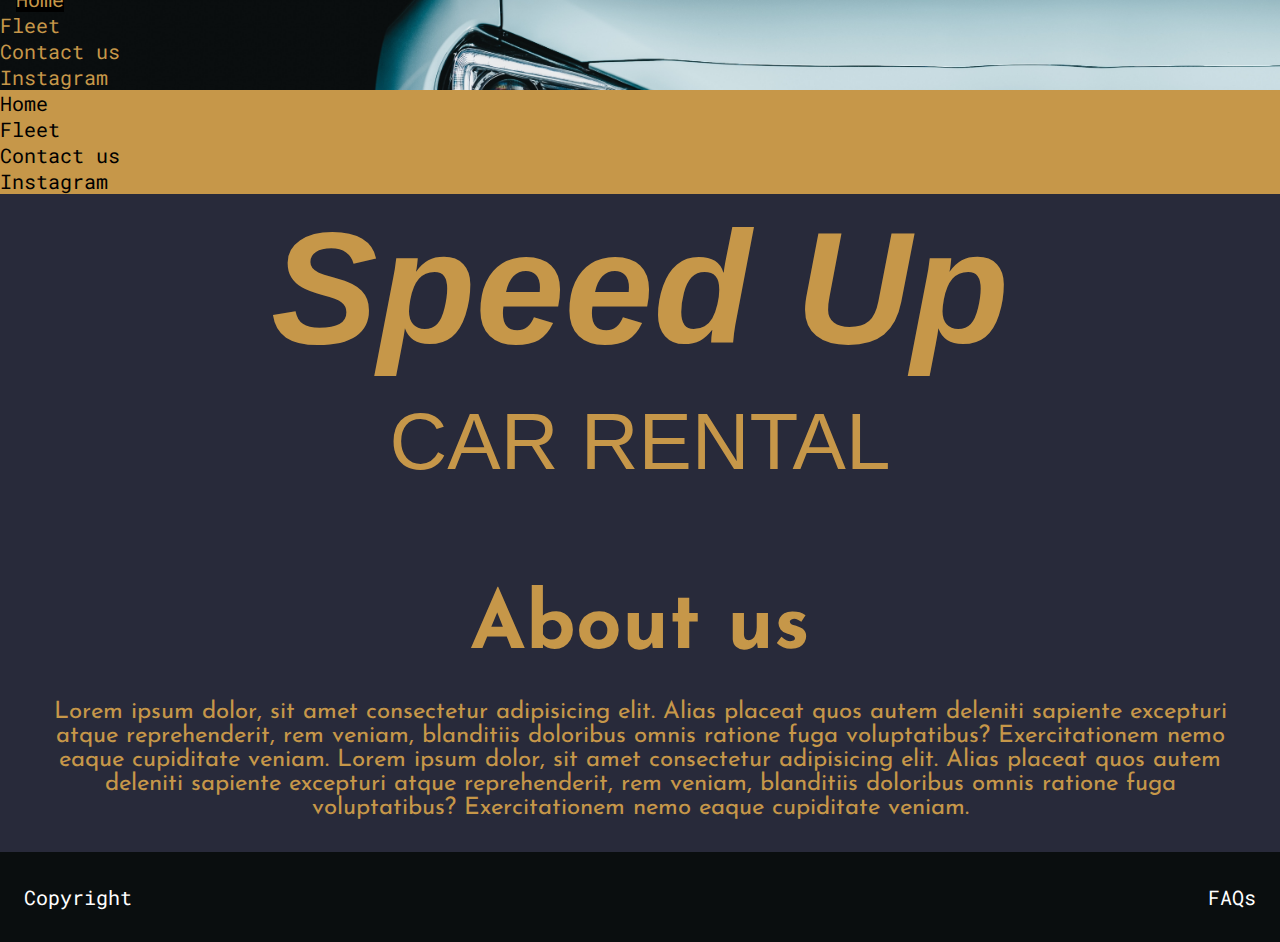
==== index.html @ 144fa7c0 "menu hamburguesa añadido" ====
<!DOCTYPE html>
<html lang="en">
  <head>
    <meta charset="UTF-8" />
    <meta http-equiv="X-UA-Compatible" content="IE=edge" />
    <meta name="viewport" content="width=device-width, initial-scale=1.0" />
    <title>SpeedUp Rental</title>

    <link rel="preconnect" href="https://fonts.googleapis.com" />
    <link rel="preconnect" href="https://fonts.gstatic.com" crossorigin />
    <link
      href="https://fonts.googleapis.com/css2?family=Josefin+Sans:ital,wght@0,600;1,300&display=swap"
      rel="stylesheet"
    />
    <link rel="preconnect" href="https://fonts.googleapis.com" />
    <link rel="preconnect" href="https://fonts.gstatic.com" crossorigin />
    <link
      href="https://fonts.googleapis.com/css2?family=Josefin+Sans:ital,wght@0,600;1,300&family=Roboto+Mono:wght@300&display=swap"
      rel="stylesheet"
    />
    <link href="https://cdn.jsdelivr.net/npm/bootstrap@5.0.2/dist/css/bootstrap.min.css" rel="stylesheet" integrity="sha384-EVSTQN3/azprG1Anm3QDgpJLIm9Nao0Yz1ztcQTwFspd3yD65VohhpuuCOmLASjC" crossorigin="anonymous">
    <link rel="stylesheet" href="./css/style.css" />
  </head>

  <body class="base">
    <div class="grid-container">
      <header class="head">
        <nav >
          <ul class="navegador-base">
            <li><a href="#">Home</a></li>
            <li><a href="./pages/fleet.html">Fleet</a></li>
            <li><a href="./pages/contact.html">Contact us</a></li>
            <li>
              <a href="https://www.instagram.com/" target="_blank">Instagram</a>
            </li>
          </ul>
          <div class="dropdown">
            <button class="btn  boots-drop" type="button" id="dropdownMenuButton1" data-bs-toggle="dropdown" aria-expanded="false"><img src="./assets/img/menu-hamburguesa-32.png" alt=""></button>
            <ul class="dropdown-menu boots-droped" aria-labelledby="dropdownMenuButton1">
              <li><a class="dropdown-item boots-droped-li" href="#"><p>Home</p></a></li>
              <li><a class="dropdown-item boots-droped-li" href="./pages/fleet.html"><p>Fleet</p></a></li>
              <li><a class="dropdown-item boots-droped-li" href="./pages/contact.html"><p>Contact us</p></a></li>
              <li>
                <a class="dropdown-item boots-droped-li" href="https://www.instagram.com/" target="_blank"><p>Instagram</p></a>
              </li>
            </ul>
          </div>
        </nav>
      </header>

      <main>
        <section class="section-principal">
          <h1>Speed Up</h1>
          <p>CAR RENTAL</p>
        </section>
        <section class="section-about">
          <h2>About us</h2>
          <p>
            Lorem ipsum dolor, sit amet consectetur adipisicing elit. Alias
            placeat quos autem deleniti sapiente excepturi atque reprehenderit,
            rem veniam, blanditiis doloribus omnis ratione fuga voluptatibus?
            Exercitationem nemo eaque cupiditate veniam. Lorem ipsum dolor, sit
            amet consectetur adipisicing elit. Alias placeat quos autem deleniti
            sapiente excepturi atque reprehenderit, rem veniam, blanditiis
            doloribus omnis ratione fuga voluptatibus? Exercitationem nemo eaque
            cupiditate veniam.
          </p>
        </section>
      </main>

      <footer class="pie">
        <p>Copyright</p>
        <a href="./pages/faqs.html">FAQs</a>
      </footer>
      <script src="https://cdn.jsdelivr.net/npm/@popperjs/core@2.9.2/dist/umd/popper.min.js" integrity="sha384-IQsoLXl5PILFhosVNubq5LC7Qb9DXgDA9i+tQ8Zj3iwWAwPtgFTxbJ8NT4GN1R8p" crossorigin="anonymous"></script>
<script src="https://cdn.jsdelivr.net/npm/bootstrap@5.0.2/dist/js/bootstrap.min.js" integrity="sha384-cVKIPhGWiC2Al4u+LWgxfKTRIcfu0JTxR+EQDz/bgldoEyl4H0zUF0QKbrJ0EcQF" crossorigin="anonymous"></script>
    </div>
  </body>
</html>
---- css/style.css ----
* {
  margin: 0;
  padding: 0;
  box-sizing: border-box;
}
.grid-container {
  display: grid;
  width: 100%;
  height: 100vh;
  grid-template-rows: 20% auto 10%;
  grid-template-areas:
    "head head head"
    "main main main"
    "foot foot foot";
}
/*header*/
.base {
  grid-area: main;
  background-color: #282a3a;
}

.head {
  background-image: url(../assets/img/head.jpg);
  background-size: cover;
  background-position: 50% 54%;
  grid-area: head;
  display: flex;
  flex-direction: column;
  align-items: left;
  justify-content: center;
  font-family: "Roboto Mono", monospace;

}
.head ul{
  padding-left: 0;
}
.head li{
  list-style-type: none;
}
.head a {
  color: #c69749;
  text-decoration: none;
  font-size: 1.25rem;
}
.boots-drop{
  display: none;
  background-color: #c69749;
}

.boots-droped{
  background-color: #c69749;
}
.boots-droped-li p{
  color: black;
  font-size: 1.25rem;
  font-family: "Roboto Mono", monospace;
  margin: 0;
  padding: 0;
}


/*footer*/
.pie {
  grid-area: foot;
  display: flex;
  background-color: #0a0e0f;
  color: white;
  text-align: center;
  justify-content: space-between;
  padding: 0 1.5rem 0 1.5rem;
  align-items: center;
  font-size: 1.25rem;
  font-family: "Roboto Mono", monospace;
}

.pie a {
  text-decoration: none;
  color: white;
}
.pie p{
  margin: 0;
}

/*index*/
.section-principal {
  text-align: center;
  color: #c69749;
  font-family: Verdana, Geneva, Tahoma, sans-serif;
}

.section-principal h1 {
  margin: 1rem;
  font-size: 10rem;
  font-style: italic;
}

.section-principal p {
  font-size: 5rem;
}

.section-about {
  margin-top: 6.25rem;
  text-align: center;
  color: #c69749;
}

.section-about h2 {
  font-size: 5rem;
  font-family: "Josefin Sans", sans-serif;
}

.section-about p {
  margin: 2rem;
  font-size: 1.5rem;
  font-family: "Josefin Sans", sans-serif;
}

.section-about a {
  color: #c69749;
  text-decoration: none;
  margin: 2rem;
  font-size: 1.5rem;
}

/*form*/
.form-box {
  display: grid;
  grid-template-columns: 1% auto 1%;
  grid-column-start: 2;
  
}
.formulario {
  grid-column-start: 2;
  background-color: black;
  margin-top: 1.25rem;
  height: 23.75rem;
  width: 100%;
  padding: 1rem;
}
.formulario input {
  margin-bottom: 1rem;
  width: 100%;
}
.formulario textarea {
  width: 100%;
}
.formulario label {
  font-size: 1.2rem;
  color: #c69749;
  font-family: "Josefin Sans", sans-serif;
}
.formulario button {
  margin-top: 1rem;
  background-color: #c69749;
  color: black;
  border-radius: 0.3125rem;
  border-color: black;
  font-family: "Josefin Sans", sans-serif;
  padding: 0.125rem 0.125rem 0.125rem 0.125rem;
}

/*fleet*/
.section-fleet {
  margin: 1rem;
  display: grid;
  grid-template-columns: repeat(3, 1fr);
  gap: 1rem;
}

.section-fleet div {
  text-align: center;
  display: flex;
  flex-direction: column;
}

.section-fleet img {
  width: 75%;
  box-shadow: 1px 1px 1.875rem rgba(0, 0, 0, 0.685);
}

.section-fleet a {
  text-decoration: none;
  color: #c69749;
  font-family: "Josefin Sans", sans-serif;
  font-size: 1.875rem;
}

/*car page*/
.main-car {
  display: flex;
  justify-content: center;
}

.section-car {
  display: flex;
  margin: 1.25rem 0 1.25rem 0;
  flex-direction: column;
  font-family: "Josefin Sans", sans-serif;
  color: #c69749;
  width: 75%;
}

.section-car h1 {
  font-size: 4.375rem;

  color: #c69749;
  text-align: center;
}

.section-car img {
  width: 100%;
  padding: 1.25rem 0 1.25rem 0;
}

.section-car h2 {
  text-align: left;
  font-size: 3.125rem;
}

.section-car p {
  font-size: 1.25rem;
}

/*faqs*/
.main-faqs {
  display: flex;
  justify-content: center;
}

.section-faqs {
  display: flex;
  flex-direction: column;
  font-family: "Josefin Sans", sans-serif;
  justify-content: center;
  width: 80%;
}

.section-faqs h1 {
  font-size: 4.375rem;
  text-align: center;
  color: #c69749;
  margin: 15px 0 0 0;
}

.question {
  background-color: #735f32;
  height: 4.6875rem;
  border: solid black;
  display: flex;
  align-items: center;
}

.question p {
  margin: 0 0 0 0.3125rem;
}

.answer {
  background-color: #c69749;
  border: solid black;
  height: 200px;
  display: flex;
}

.answer p {
  margin: 0.3125rem 0 0 0.3125rem;
}











/*pseudoclases*/

/*head*/
.head li a:hover {
  background-color: black;
  margin: 1rem;
}
.section-fleet img:hover {
  width: 75%;
  box-shadow: 0.3125rem 0.3125rem 2.5rem black;
}
/*foot*/
.pie a:last-child:hover {
  background-color: black;
}













/*queries*/

@media (max-width: 768px) {
  .grid-container {
    display: grid;
    width: 100%;
    height: 100vh;
    grid-template-rows: 10% auto 5%;
    grid-template-areas:
      "head head"
      "main main"
      "foot foot";
  }
  /*header*/
  .head a {
    color: #c69749;
    text-decoration: none;
    font-size: 1rem;
  }
  .head li{
    color: black;
  }
  .navegador-base{
    display: none;
  }
  .boots-drop{
    display: flex;
    margin-left: .625rem;
  }
  /*fleet*/
  .section-fleet {
    grid-template-columns: repeat(2, 1fr);
    grid-column-start: 1;
    grid-column-end: 2;
  }
  .section-fleet a {
    font-size: 1.5rem;
  }
  /*form*/
  .form-box {
    display: grid;
    grid-template-columns: 1fr;
    grid-column-start: 1;
    grid-column-end: 3;
    padding: 0 1.25rem 0 1.25rem;
  }
  
}

@media (max-width: 425px) {
  .grid-container {
    display: grid;
    width: 100%;
    height: 100vh;
    grid-template-rows: 10% auto 5%;
    grid-template-areas:
      "head"
      "main"
      "foot";
  }
  /*header*/
  .head {
    background-image: url(../assets/img/head.jpg);
    background-size: cover;
    background-position: 0% 54%;
    grid-area: head;
    display: flex;
    flex-direction: column;
    align-items: left;
    justify-content: center;
    font-family: "Roboto Mono", monospace;
  }
  /*fleet*/
  .section-fleet {
    grid-template-columns: 1fr;
    grid-column-start: 2;
  }
  .section-fleet a {
    font-size: 1.2rem;
  }
  /*form*/
  .form-box {
    grid-template-columns: 1fr;
    grid-column-end: 1;
  }
}
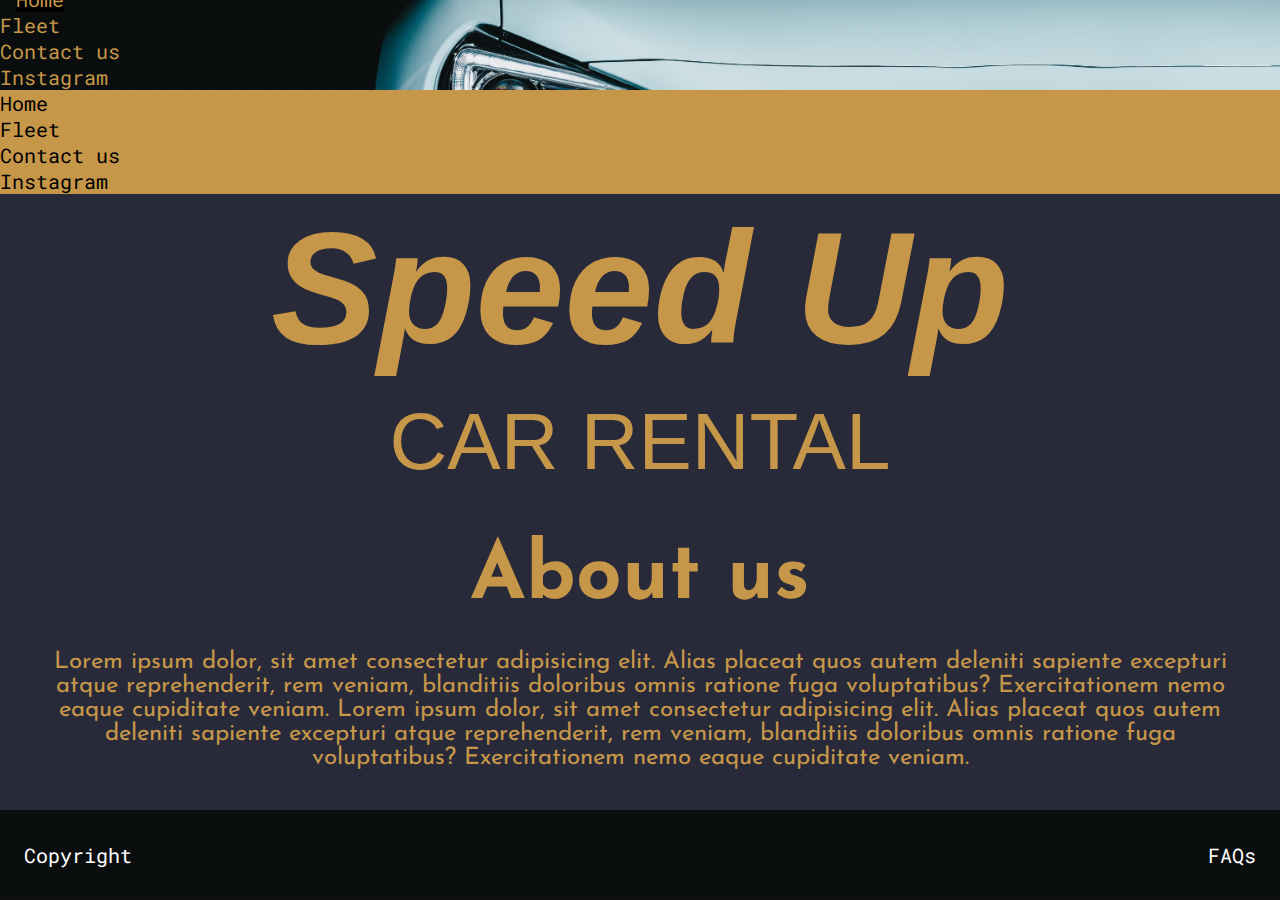
==== commit 5a90d94f: "2 mix, 1 ext, arreglos varios" ====
--- a/index.html
+++ b/index.html
@@ -4,6 +4,7 @@
     <meta charset="UTF-8" />
     <meta http-equiv="X-UA-Compatible" content="IE=edge" />
     <meta name="viewport" content="width=device-width, initial-scale=1.0" />
+    <meta name="keywords" content="">
     <title>SpeedUp Rental</title>
 
     <link rel="preconnect" href="https://fonts.googleapis.com" />
@@ -24,7 +25,7 @@
 
   <body class="base">
     <div class="grid-container">
-      <header class="head">
+      <header class="head animacionHeader">
         <nav >
           <ul class="navegador-base">
             <li><a href="#">Home</a></li>
@@ -72,8 +73,9 @@
         <p>Copyright</p>
         <a href="./pages/faqs.html">FAQs</a>
       </footer>
-      <script src="https://cdn.jsdelivr.net/npm/@popperjs/core@2.9.2/dist/umd/popper.min.js" integrity="sha384-IQsoLXl5PILFhosVNubq5LC7Qb9DXgDA9i+tQ8Zj3iwWAwPtgFTxbJ8NT4GN1R8p" crossorigin="anonymous"></script>
-<script src="https://cdn.jsdelivr.net/npm/bootstrap@5.0.2/dist/js/bootstrap.min.js" integrity="sha384-cVKIPhGWiC2Al4u+LWgxfKTRIcfu0JTxR+EQDz/bgldoEyl4H0zUF0QKbrJ0EcQF" crossorigin="anonymous"></script>
+      
     </div>
+    <script src="https://cdn.jsdelivr.net/npm/@popperjs/core@2.9.2/dist/umd/popper.min.js" integrity="sha384-IQsoLXl5PILFhosVNubq5LC7Qb9DXgDA9i+tQ8Zj3iwWAwPtgFTxbJ8NT4GN1R8p" crossorigin="anonymous"></script>
+    <script src="https://cdn.jsdelivr.net/npm/bootstrap@5.0.2/dist/js/bootstrap.min.js" integrity="sha384-cVKIPhGWiC2Al4u+LWgxfKTRIcfu0JTxR+EQDz/bgldoEyl4H0zUF0QKbrJ0EcQF" crossorigin="anonymous"></script>
   </body>
 </html>
--- a/css/style.css
+++ b/css/style.css
@@ -1,19 +1,18 @@
+/*@import "";*/
 * {
   margin: 0;
   padding: 0;
   box-sizing: border-box;
 }
+
 .grid-container {
   display: grid;
   width: 100%;
   height: 100vh;
   grid-template-rows: 20% auto 10%;
-  grid-template-areas:
-    "head head head"
-    "main main main"
-    "foot foot foot";
-}
-/*header*/
+  grid-template-areas: "head head head" "main main main" "foot foot foot";
+}
+
 .base {
   grid-area: main;
   background-color: #282a3a;
@@ -22,35 +21,41 @@
 .head {
   background-image: url(../assets/img/head.jpg);
   background-size: cover;
-  background-position: 50% 54%;
+  background-position: 0% 54%;
   grid-area: head;
   display: flex;
   flex-direction: column;
   align-items: left;
   justify-content: center;
   font-family: "Roboto Mono", monospace;
-
-}
-.head ul{
+}
+.head ul {
   padding-left: 0;
 }
-.head li{
+.head ul li {
   list-style-type: none;
 }
-.head a {
+.head ul li a {
   color: #c69749;
   text-decoration: none;
   font-size: 1.25rem;
-}
-.boots-drop{
+  transition: 100ms;
+}
+.head ul li a:hover {
+  background-color: black;
+  margin: 1rem;
+}
+
+/*hamburguesa*/
+.boots-drop {
   display: none;
   background-color: #c69749;
 }
 
-.boots-droped{
+.boots-droped {
   background-color: #c69749;
 }
-.boots-droped-li p{
+.boots-droped .boots-droped-li p {
   color: black;
   font-size: 1.25rem;
   font-family: "Roboto Mono", monospace;
@@ -58,98 +63,127 @@
   padding: 0;
 }
 
-
-/*footer*/
+.animacionHeader {
+  background-position: 0% 54%;
+  animation-name: aparicion_header;
+  animation-iteration-count: 1;
+  animation-timing-function: linear;
+  animation-duration: 2s;
+  animation-delay: 0s;
+}
+
+@keyframes aparicion_header {
+  0% {
+    background-position: 0% 0%;
+  }
+  10% {
+    background-position: 0% 10%;
+  }
+  25% {
+    background-position: 0% 20%;
+  }
+  50% {
+    background-position: 0% 30%;
+  }
+  75% {
+    background-position: 0% 40%;
+  }
+  100% {
+    background-position: 0% 54%;
+  }
+}
 .pie {
   grid-area: foot;
   display: flex;
   background-color: #0a0e0f;
-  color: white;
-  text-align: center;
   justify-content: space-between;
   padding: 0 1.5rem 0 1.5rem;
   align-items: center;
   font-size: 1.25rem;
   font-family: "Roboto Mono", monospace;
-}
-
+  text-align: center;
+  color: white;
+  font-style: none;
+}
 .pie a {
   text-decoration: none;
   color: white;
 }
-.pie p{
+.pie a:last-child:hover {
+  background-color: black;
+}
+.pie a p {
   margin: 0;
 }
 
-/*index*/
-.section-principal {
-  text-align: center;
-  color: #c69749;
-  font-family: Verdana, Geneva, Tahoma, sans-serif;
-}
-
-.section-principal h1 {
-  margin: 1rem;
-  font-size: 10rem;
-  font-style: italic;
-}
-
-.section-principal p {
-  font-size: 5rem;
-}
-
-.section-about {
-  margin-top: 6.25rem;
-  text-align: center;
-  color: #c69749;
-}
-
-.section-about h2 {
-  font-size: 5rem;
-  font-family: "Josefin Sans", sans-serif;
-}
-
-.section-about p {
-  margin: 2rem;
-  font-size: 1.5rem;
-  font-family: "Josefin Sans", sans-serif;
-}
-
-.section-about a {
-  color: #c69749;
-  text-decoration: none;
-  margin: 2rem;
-  font-size: 1.5rem;
-}
-
-/*form*/
+.main-car {
+  display: flex;
+  justify-content: center;
+}
+.main-car .section-car {
+  display: flex;
+  margin: 1.25rem 0 1.25rem 0;
+  flex-direction: column;
+  font-family: "Josefin Sans", sans-serif;
+  color: #c69749;
+  width: 75%;
+}
+.main-car .section-car h1 {
+  font-size: 4.375rem;
+  font-family: Verdana, Geneva, Tahoma, sans-serif;
+  text-align: center;
+  color: #c69749;
+  font-style: none;
+}
+.main-car .section-car img {
+  width: 100%;
+  padding: 1.25rem 0 1.25rem 0;
+}
+.main-car .section-car h2 {
+  text-align: left;
+  font-size: 3.125rem;
+}
+.main-car .section-car p {
+  font-size: 1.25rem;
+}
+.main-car .section-car h3 {
+  text-align: right;
+}
+
 .form-box {
   display: grid;
   grid-template-columns: 1% auto 1%;
   grid-column-start: 2;
-  
-}
-.formulario {
+}
+.form-box h1 {
+  font-size: 4.375rem;
+  font-family: Verdana, Geneva, Tahoma, sans-serif;
+  text-align: center;
+  color: #c69749;
+  font-style: none;
   grid-column-start: 2;
+}
+.form-box .formulario {
+  grid-column-start: 1;
+  grid-column-end: 4;
   background-color: black;
-  margin-top: 1.25rem;
   height: 23.75rem;
   width: 100%;
   padding: 1rem;
 }
-.formulario input {
+.form-box .formulario label {
+  font-size: 1.2rem;
+  color: #c69749;
+  font-family: "Josefin Sans", sans-serif;
+}
+.form-box .formulario input {
   margin-bottom: 1rem;
   width: 100%;
 }
-.formulario textarea {
-  width: 100%;
-}
-.formulario label {
-  font-size: 1.2rem;
-  color: #c69749;
-  font-family: "Josefin Sans", sans-serif;
-}
-.formulario button {
+.form-box .formulario textarea {
+  width: 100%;
+}
+.form-box .formulario button {
   margin-top: 1rem;
   background-color: #c69749;
   color: black;
@@ -159,184 +193,156 @@
   padding: 0.125rem 0.125rem 0.125rem 0.125rem;
 }
 
-/*fleet*/
+.main-faqs {
+  display: grid;
+  grid-template-columns: none;
+  grid-column-start: 1;
+  grid-column-end: 4;
+  margin: 1.25rem;
+  gap: none;
+}
+.main-faqs .section-faqs {
+  display: flex;
+  flex-direction: column;
+  font-family: "Josefin Sans", sans-serif;
+}
+.main-faqs .section-faqs h1 {
+  font-size: 4.375rem;
+  font-family: Verdana, Geneva, Tahoma, sans-serif;
+  text-align: center;
+  color: #c69749;
+  font-style: none;
+  margin: 15px 0 0 0;
+  grid-column-start: 2;
+}
+.main-faqs .section-faqs .accordion-item {
+  background-color: #282a3a;
+}
+.main-faqs .section-faqs .accordion-item .accordion-body {
+  background-color: #c69749;
+  max-width: 100%;
+  font-family: "Josefin Sans", sans-serif;
+  border: solid black;
+  color: black;
+}
+.main-faqs .section-faqs .accordion-item .accordion-button, .main-faqs .section-faqs .accordion-item .accordion-button:not(.collapsed) {
+  background-color: #735f32;
+  border: solid black;
+  font-family: "Josefin Sans", sans-serif;
+  color: black;
+}
+.main-faqs .section-faqs .accordion-item .accordion-button::after, .main-faqs .section-faqs .accordion-item .accordion-button:not(.collapsed)::after {
+  background-image: url(../assets/img/mas.png);
+}
+.main-faqs .section-faqs .accordion-item .accordion-button:not(.collapsed):after {
+  background-image: url(../assets/img/menos.png);
+}
+
+h1 {
+  font-size: 4.375rem;
+  font-family: Verdana, Geneva, Tahoma, sans-serif;
+  text-align: center;
+  color: #c69749;
+  font-style: none;
+}
+
 .section-fleet {
-  margin: 1rem;
   display: grid;
   grid-template-columns: repeat(3, 1fr);
-  gap: 1rem;
-}
-
+  grid-column-start: 1;
+  grid-column-end: 4;
+  margin: 4.375rem;
+  gap: 4.375rem;
+}
 .section-fleet div {
   text-align: center;
   display: flex;
   flex-direction: column;
-}
-
-.section-fleet img {
-  width: 75%;
-  box-shadow: 1px 1px 1.875rem rgba(0, 0, 0, 0.685);
-}
-
-.section-fleet a {
+  transition: all 150ms;
+}
+.section-fleet div:hover {
+  transform: scale(1.05);
+}
+.section-fleet div img {
+  width: 100%;
+  box-shadow: 0.0625rem 0.0625rem 1.875rem rgba(0, 0, 0, 0.685);
+  transition: all 70ms;
+}
+.section-fleet div img:hover {
+  box-shadow: 0.3125rem 0.3125rem 2.5rem black;
+}
+.section-fleet div a {
   text-decoration: none;
   color: #c69749;
   font-family: "Josefin Sans", sans-serif;
-  font-size: 1.875rem;
-}
-
-/*car page*/
-.main-car {
-  display: flex;
-  justify-content: center;
-}
-
-.section-car {
-  display: flex;
-  margin: 1.25rem 0 1.25rem 0;
-  flex-direction: column;
-  font-family: "Josefin Sans", sans-serif;
-  color: #c69749;
-  width: 75%;
-}
-
-.section-car h1 {
-  font-size: 4.375rem;
-
-  color: #c69749;
-  text-align: center;
-}
-
-.section-car img {
-  width: 100%;
-  padding: 1.25rem 0 1.25rem 0;
-}
-
-.section-car h2 {
-  text-align: left;
-  font-size: 3.125rem;
-}
-
-.section-car p {
-  font-size: 1.25rem;
-}
-
-/*faqs*/
-.main-faqs {
-  display: flex;
-  justify-content: center;
-}
-
-.section-faqs {
-  display: flex;
-  flex-direction: column;
-  font-family: "Josefin Sans", sans-serif;
-  justify-content: center;
-  width: 80%;
-}
-
-.section-faqs h1 {
-  font-size: 4.375rem;
-  text-align: center;
-  color: #c69749;
-  margin: 15px 0 0 0;
-}
-
-.question {
-  background-color: #735f32;
-  height: 4.6875rem;
-  border: solid black;
-  display: flex;
-  align-items: center;
-}
-
-.question p {
-  margin: 0 0 0 0.3125rem;
-}
-
-.answer {
-  background-color: #c69749;
-  border: solid black;
-  height: 200px;
-  display: flex;
-}
-
-.answer p {
-  margin: 0.3125rem 0 0 0.3125rem;
-}
-
-
-
-
-
-
-
-
-
-
-
-/*pseudoclases*/
-
-/*head*/
-.head li a:hover {
-  background-color: black;
+  font-size: 1.857rem;
+}
+
+.section-principal {
+  width: 100%;
+}
+.section-principal h1 {
+  font-size: 10rem;
+  font-family: Verdana, Geneva, Tahoma, sans-serif;
+  text-align: center;
+  color: #c69749;
+  font-style: italic;
   margin: 1rem;
 }
-.section-fleet img:hover {
-  width: 75%;
-  box-shadow: 0.3125rem 0.3125rem 2.5rem black;
-}
-/*foot*/
-.pie a:last-child:hover {
-  background-color: black;
-}
-
-
-
-
-
-
-
-
-
-
-
-
-
-/*queries*/
+.section-principal p {
+  font-size: 5rem;
+  font-family: Verdana, Geneva, Tahoma, sans-serif;
+  text-align: center;
+  color: #c69749;
+  font-style: none;
+}
+
+.section-about {
+  margin-top: 3.125rem;
+  text-align: center;
+  color: #c69749;
+  width: 100%;
+}
+.section-about h2 {
+  font-size: 5rem;
+  font-family: "Josefin Sans", sans-serif;
+}
+.section-about p {
+  margin: 2rem;
+  font-size: 1.5rem;
+  font-family: "Josefin Sans", sans-serif;
+}
 
 @media (max-width: 768px) {
   .grid-container {
-    display: grid;
-    width: 100%;
-    height: 100vh;
     grid-template-rows: 10% auto 5%;
-    grid-template-areas:
-      "head head"
-      "main main"
-      "foot foot";
+    grid-template-areas: "head head" "main main" "foot foot";
   }
   /*header*/
-  .head a {
+  .head li {
+    color: black;
+  }
+  .head li a {
     color: #c69749;
     text-decoration: none;
     font-size: 1rem;
   }
-  .head li{
-    color: black;
-  }
-  .navegador-base{
+  .navegador-base {
     display: none;
   }
-  .boots-drop{
+  /*hamburguesa*/
+  .boots-drop {
     display: flex;
-    margin-left: .625rem;
+    margin-left: 0.625rem;
   }
   /*fleet*/
   .section-fleet {
-    grid-template-columns: repeat(2, 1fr);
-    grid-column-start: 1;
-    grid-column-end: 2;
+    display: grid;
+    grid-template-columns: 1fr 1fr;
+    grid-column-start: 1;
+    grid-column-end: 3;
+    margin: 3.125rem;
+    gap: 3.125rem;
   }
   .section-fleet a {
     font-size: 1.5rem;
@@ -344,24 +350,37 @@
   /*form*/
   .form-box {
     display: grid;
-    grid-template-columns: 1fr;
+    grid-template-columns: 1fr 1fr;
     grid-column-start: 1;
     grid-column-end: 3;
+    margin: none;
+    gap: none;
     padding: 0 1.25rem 0 1.25rem;
   }
-  
-}
-
+  .form-box h1 {
+    grid-column-start: 1;
+    grid-column-end: 3;
+  }
+  /*faqs*/
+  .main-faqs {
+    display: grid;
+    grid-template-columns: none;
+    grid-column-start: 1;
+    grid-column-end: 3;
+    margin: none;
+    gap: none;
+  }
+  /*car*/
+  .section-car h1 {
+    font-size: 3.5rem;
+  }
+  .section-car h2 {
+    font-size: 3rem;
+  }
+}
 @media (max-width: 425px) {
   .grid-container {
-    display: grid;
-    width: 100%;
-    height: 100vh;
-    grid-template-rows: 10% auto 5%;
-    grid-template-areas:
-      "head"
-      "main"
-      "foot";
+    grid-template-areas: "head" "main" "foot";
   }
   /*header*/
   .head {
@@ -377,15 +396,44 @@
   }
   /*fleet*/
   .section-fleet {
+    display: grid;
     grid-template-columns: 1fr;
-    grid-column-start: 2;
+    grid-column-start: 1;
+    grid-column-end: 1;
+    margin: 1.875rem;
+    gap: 1.875rem;
   }
   .section-fleet a {
     font-size: 1.2rem;
   }
   /*form*/
   .form-box {
+    display: grid;
     grid-template-columns: 1fr;
+    grid-column-start: 1;
     grid-column-end: 1;
-  }
-}+    margin: none;
+    gap: none;
+  }
+  .form-box h1 {
+    grid-column-end: 1;
+  }
+  /*car*/
+  .section-car h1 {
+    font-size: 2.5rem;
+  }
+  .section-car h2 {
+    font-size: 2rem;
+  }
+  /*faqs*/
+  .main-faqs {
+    display: grid;
+    grid-template-columns: none;
+    grid-column-start: 1;
+    grid-column-end: 1;
+    margin: none;
+    gap: none;
+  }
+}
+
+/*# sourceMappingURL=style.css.map */
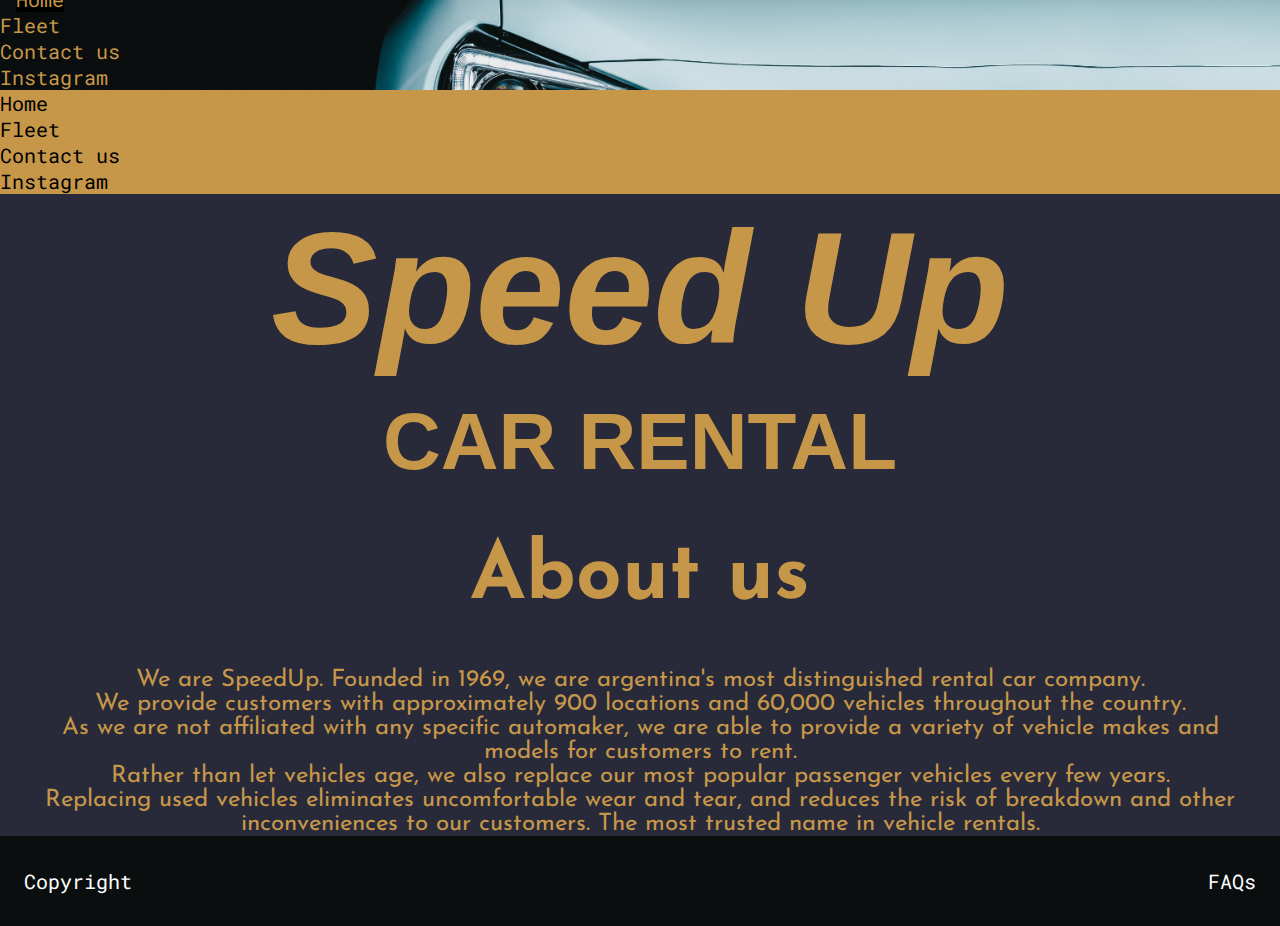
==== commit 35565e6e: "arreglos varios" ====
--- a/index.html
+++ b/index.html
@@ -4,7 +4,7 @@
     <meta charset="UTF-8" />
     <meta http-equiv="X-UA-Compatible" content="IE=edge" />
     <meta name="viewport" content="width=device-width, initial-scale=1.0" />
-    <meta name="keywords" content="">
+    <meta name="keywords" content="" />
     <title>SpeedUp Rental</title>
 
     <link rel="preconnect" href="https://fonts.googleapis.com" />
@@ -19,14 +19,19 @@
       href="https://fonts.googleapis.com/css2?family=Josefin+Sans:ital,wght@0,600;1,300&family=Roboto+Mono:wght@300&display=swap"
       rel="stylesheet"
     />
-    <link href="https://cdn.jsdelivr.net/npm/bootstrap@5.0.2/dist/css/bootstrap.min.css" rel="stylesheet" integrity="sha384-EVSTQN3/azprG1Anm3QDgpJLIm9Nao0Yz1ztcQTwFspd3yD65VohhpuuCOmLASjC" crossorigin="anonymous">
+    <link
+      href="https://cdn.jsdelivr.net/npm/bootstrap@5.0.2/dist/css/bootstrap.min.css"
+      rel="stylesheet"
+      integrity="sha384-EVSTQN3/azprG1Anm3QDgpJLIm9Nao0Yz1ztcQTwFspd3yD65VohhpuuCOmLASjC"
+      crossorigin="anonymous"
+    />
     <link rel="stylesheet" href="./css/style.css" />
   </head>
 
   <body class="base">
     <div class="grid-container">
       <header class="head animacionHeader">
-        <nav >
+        <nav>
           <ul class="navegador-base">
             <li><a href="#">Home</a></li>
             <li><a href="./pages/fleet.html">Fleet</a></li>
@@ -36,35 +41,76 @@
             </li>
           </ul>
           <div class="dropdown">
-            <button class="btn  boots-drop" type="button" id="dropdownMenuButton1" data-bs-toggle="dropdown" aria-expanded="false"><img src="./assets/img/menu-hamburguesa-32.png" alt=""></button>
-            <ul class="dropdown-menu boots-droped" aria-labelledby="dropdownMenuButton1">
-              <li><a class="dropdown-item boots-droped-li" href="#"><p>Home</p></a></li>
-              <li><a class="dropdown-item boots-droped-li" href="./pages/fleet.html"><p>Fleet</p></a></li>
-              <li><a class="dropdown-item boots-droped-li" href="./pages/contact.html"><p>Contact us</p></a></li>
+            <button
+              class="btn boots-drop"
+              type="button"
+              id="dropdownMenuButton1"
+              data-bs-toggle="dropdown"
+              aria-expanded="false"
+            >
+              <img src="./assets/img/menu-hamburguesa-32.png" alt="" />
+            </button>
+            <ul
+              class="dropdown-menu boots-droped"
+              aria-labelledby="dropdownMenuButton1"
+            >
               <li>
-                <a class="dropdown-item boots-droped-li" href="https://www.instagram.com/" target="_blank"><p>Instagram</p></a>
+                <a class="dropdown-item boots-droped-li" href="#"
+                  ><p>Home</p></a
+                >
+              </li>
+              <li>
+                <a
+                  class="dropdown-item boots-droped-li"
+                  href="./pages/fleet.html"
+                  ><p>Fleet</p></a
+                >
+              </li>
+              <li>
+                <a
+                  class="dropdown-item boots-droped-li"
+                  href="./pages/contact.html"
+                  ><p>Contact us</p></a
+                >
+              </li>
+              <li>
+                <a
+                  class="dropdown-item boots-droped-li"
+                  href="https://www.instagram.com/"
+                  target="_blank"
+                  ><p>Instagram</p></a
+                >
               </li>
             </ul>
           </div>
         </nav>
       </header>
 
-      <main>
-        <section class="section-principal">
+      <main class="main-index">
+        <section>
           <h1>Speed Up</h1>
-          <p>CAR RENTAL</p>
-        </section>
-        <section class="section-about">
-          <h2>About us</h2>
+          <h2>CAR RENTAL</h2>
+          <h3>About us</h3>
           <p>
-            Lorem ipsum dolor, sit amet consectetur adipisicing elit. Alias
-            placeat quos autem deleniti sapiente excepturi atque reprehenderit,
-            rem veniam, blanditiis doloribus omnis ratione fuga voluptatibus?
-            Exercitationem nemo eaque cupiditate veniam. Lorem ipsum dolor, sit
-            amet consectetur adipisicing elit. Alias placeat quos autem deleniti
-            sapiente excepturi atque reprehenderit, rem veniam, blanditiis
-            doloribus omnis ratione fuga voluptatibus? Exercitationem nemo eaque
-            cupiditate veniam.
+            We are SpeedUp. Founded in 1969, we are argentina's most
+            distinguished rental car company.
+          </p>
+          <p>
+            We provide customers with approximately 900 locations and 60,000
+            vehicles throughout the country.
+          </p>
+          <p>
+            As we are not affiliated with any specific automaker, we are able to
+            provide a variety of vehicle makes and models for customers to rent.
+          </p>
+          <p>
+            Rather than let vehicles age, we also replace our most popular
+            passenger vehicles every few years.
+          </p>
+          <p>
+            Replacing used vehicles eliminates uncomfortable wear and tear, and
+            reduces the risk of breakdown and other inconveniences to our
+            customers. The most trusted name in vehicle rentals.
           </p>
         </section>
       </main>
@@ -73,9 +119,16 @@
         <p>Copyright</p>
         <a href="./pages/faqs.html">FAQs</a>
       </footer>
-      
     </div>
-    <script src="https://cdn.jsdelivr.net/npm/@popperjs/core@2.9.2/dist/umd/popper.min.js" integrity="sha384-IQsoLXl5PILFhosVNubq5LC7Qb9DXgDA9i+tQ8Zj3iwWAwPtgFTxbJ8NT4GN1R8p" crossorigin="anonymous"></script>
-    <script src="https://cdn.jsdelivr.net/npm/bootstrap@5.0.2/dist/js/bootstrap.min.js" integrity="sha384-cVKIPhGWiC2Al4u+LWgxfKTRIcfu0JTxR+EQDz/bgldoEyl4H0zUF0QKbrJ0EcQF" crossorigin="anonymous"></script>
+    <script
+      src="https://cdn.jsdelivr.net/npm/@popperjs/core@2.9.2/dist/umd/popper.min.js"
+      integrity="sha384-IQsoLXl5PILFhosVNubq5LC7Qb9DXgDA9i+tQ8Zj3iwWAwPtgFTxbJ8NT4GN1R8p"
+      crossorigin="anonymous"
+    ></script>
+    <script
+      src="https://cdn.jsdelivr.net/npm/bootstrap@5.0.2/dist/js/bootstrap.min.js"
+      integrity="sha384-cVKIPhGWiC2Al4u+LWgxfKTRIcfu0JTxR+EQDz/bgldoEyl4H0zUF0QKbrJ0EcQF"
+      crossorigin="anonymous"
+    ></script>
   </body>
 </html>
--- a/css/style.css
+++ b/css/style.css
@@ -218,7 +218,7 @@
 .main-faqs .section-faqs .accordion-item {
   background-color: #282a3a;
 }
-.main-faqs .section-faqs .accordion-item .accordion-body {
+.main-faqs .section-faqs .accordion-item .accordion-body, .main-faqs .section-faqs .accordion-item .accordion-button, .main-faqs .section-faqs .accordion-item .accordion-button:not(.collapsed) {
   background-color: #c69749;
   max-width: 100%;
   font-family: "Josefin Sans", sans-serif;
@@ -227,9 +227,6 @@
 }
 .main-faqs .section-faqs .accordion-item .accordion-button, .main-faqs .section-faqs .accordion-item .accordion-button:not(.collapsed) {
   background-color: #735f32;
-  border: solid black;
-  font-family: "Josefin Sans", sans-serif;
-  color: black;
 }
 .main-faqs .section-faqs .accordion-item .accordion-button::after, .main-faqs .section-faqs .accordion-item .accordion-button:not(.collapsed)::after {
   background-image: url(../assets/img/mas.png);
@@ -278,10 +275,15 @@
   font-size: 1.857rem;
 }
 
-.section-principal {
-  width: 100%;
-}
-.section-principal h1 {
+.main-index {
+  display: grid;
+  grid-template-columns: none;
+  grid-column-start: 1;
+  grid-column-end: 4;
+  margin: none;
+  gap: none;
+}
+.main-index h1 {
   font-size: 10rem;
   font-family: Verdana, Geneva, Tahoma, sans-serif;
   text-align: center;
@@ -289,28 +291,28 @@
   font-style: italic;
   margin: 1rem;
 }
-.section-principal p {
+.main-index h2 {
   font-size: 5rem;
   font-family: Verdana, Geneva, Tahoma, sans-serif;
   text-align: center;
   color: #c69749;
   font-style: none;
 }
-
-.section-about {
-  margin-top: 3.125rem;
-  text-align: center;
-  color: #c69749;
-  width: 100%;
-}
-.section-about h2 {
+.main-index h3 {
   font-size: 5rem;
   font-family: "Josefin Sans", sans-serif;
-}
-.section-about p {
-  margin: 2rem;
+  text-align: center;
+  color: #c69749;
+  font-style: none;
+  margin: 50px;
+}
+.main-index p {
   font-size: 1.5rem;
   font-family: "Josefin Sans", sans-serif;
+  text-align: center;
+  color: #c69749;
+  font-style: none;
+  padding: 0 2rem 0 2rem;
 }
 
 @media (max-width: 768px) {
@@ -334,6 +336,15 @@
   .boots-drop {
     display: flex;
     margin-left: 0.625rem;
+  }
+  /*index*/
+  .main-index {
+    display: grid;
+    grid-template-columns: none;
+    grid-column-start: 1;
+    grid-column-end: 3;
+    margin: none;
+    gap: none;
   }
   /*fleet*/
   .section-fleet {
@@ -394,6 +405,15 @@
     justify-content: center;
     font-family: "Roboto Mono", monospace;
   }
+  /*index*/
+  .main-index {
+    display: grid;
+    grid-template-columns: none;
+    grid-column-start: 1;
+    grid-column-end: 1;
+    margin: none;
+    gap: none;
+  }
   /*fleet*/
   .section-fleet {
     display: grid;
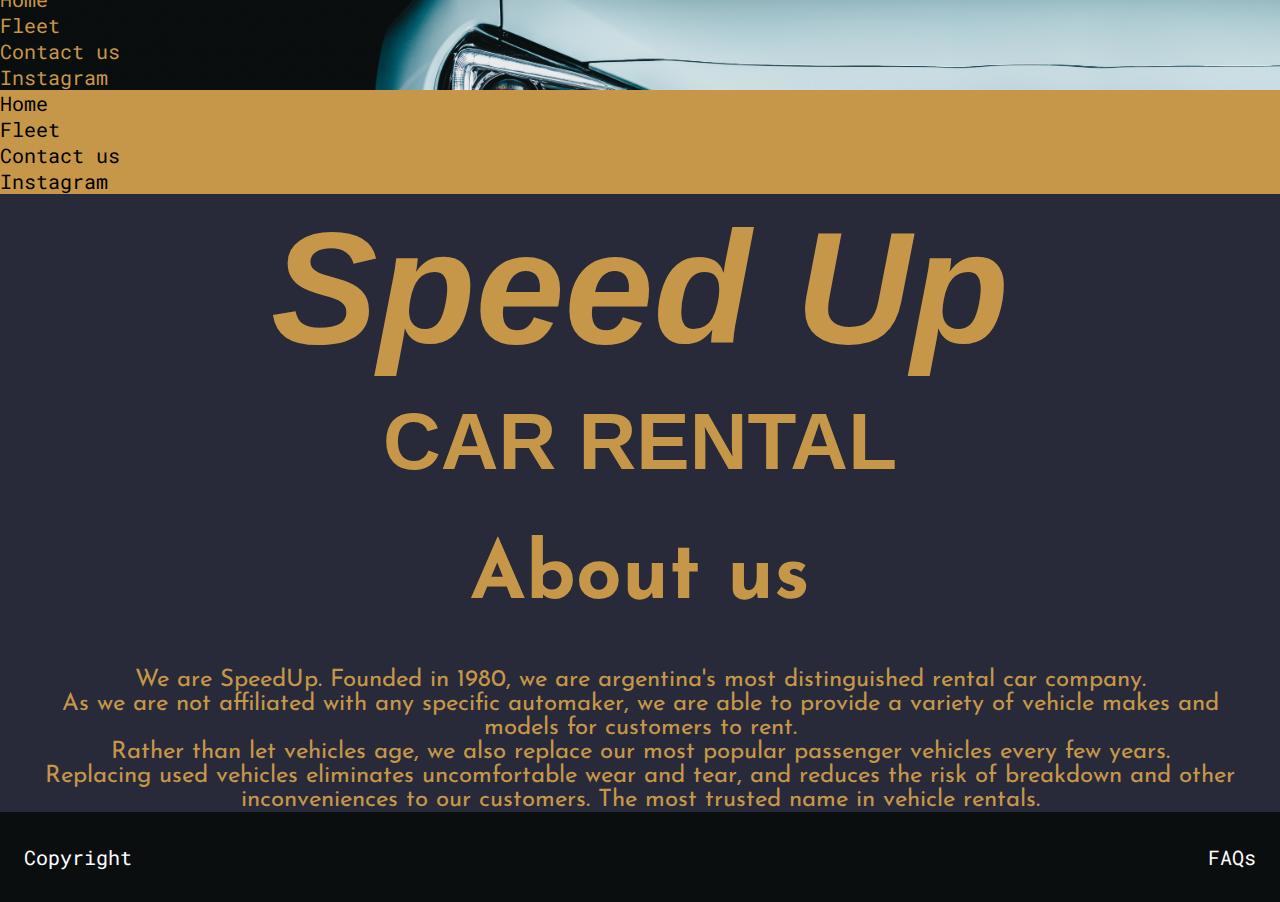
==== commit 7f812b66: "SEO" ====
--- a/index.html
+++ b/index.html
@@ -4,8 +4,16 @@
     <meta charset="UTF-8" />
     <meta http-equiv="X-UA-Compatible" content="IE=edge" />
     <meta name="viewport" content="width=device-width, initial-scale=1.0" />
-    <meta name="keywords" content="" />
-    <title>SpeedUp Rental</title>
+    <meta name="keywords" content="car rental, rent car, cars" />
+    <meta name="description" content="If you want to rent a car, we are the one. Check our fleet!">
+    <meta property="og:title" content=SpeedUp>
+    <meta property="og:site_name" content=SpeedUp Car Rental>
+    <meta property="og:url" content="">
+    <meta property="og:description" content="Best deals for car rents">
+    <meta property="og:type" content=website>
+    <meta property="og:image" content="">
+    <title>SpeedUp | Home</title>
+    <link rel="shortcut icon" href="./assets/img/logo.ico" type="image/x-icon">
 
     <link rel="preconnect" href="https://fonts.googleapis.com" />
     <link rel="preconnect" href="https://fonts.gstatic.com" crossorigin />
@@ -92,12 +100,8 @@
           <h2>CAR RENTAL</h2>
           <h3>About us</h3>
           <p>
-            We are SpeedUp. Founded in 1969, we are argentina's most
+            We are SpeedUp. Founded in 1980, we are argentina's most
             distinguished rental car company.
-          </p>
-          <p>
-            We provide customers with approximately 900 locations and 60,000
-            vehicles throughout the country.
           </p>
           <p>
             As we are not affiliated with any specific automaker, we are able to
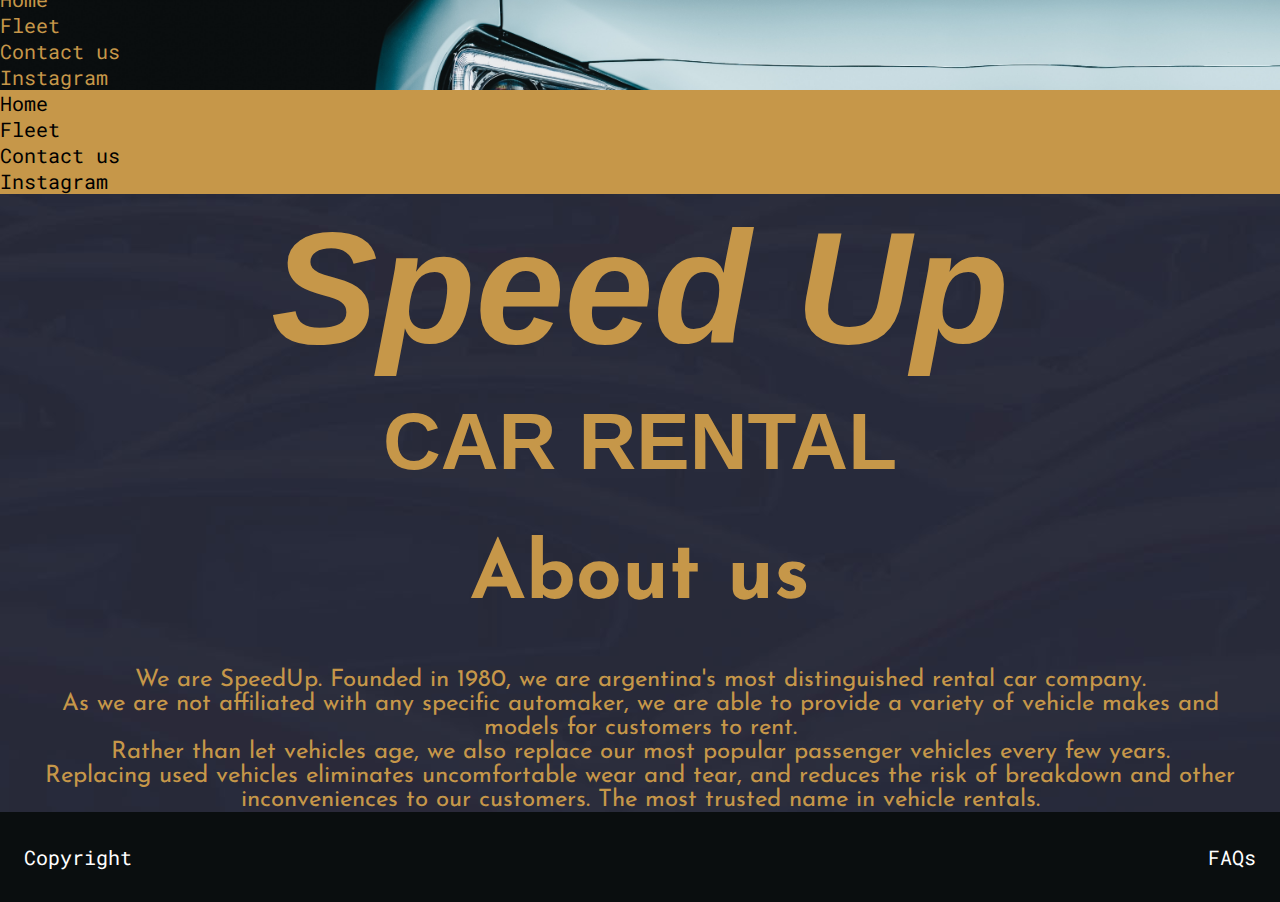
==== commit 516b8a15: "info real en autos y boton 'go back'" ====
--- a/index.html
+++ b/index.html
@@ -56,7 +56,7 @@
               data-bs-toggle="dropdown"
               aria-expanded="false"
             >
-              <img src="./assets/img/menu-hamburguesa-32.png" alt="" />
+              <img src="./assets/img/menu-hamburguesa-32.png" alt="menu" />
             </button>
             <ul
               class="dropdown-menu boots-droped"
@@ -95,7 +95,7 @@
       </header>
 
       <main class="main-index">
-        <section>
+        <section class="section-index">
           <h1>Speed Up</h1>
           <h2>CAR RENTAL</h2>
           <h3>About us</h3>
--- a/css/style.css
+++ b/css/style.css
@@ -15,7 +15,8 @@
 
 .base {
   grid-area: main;
-  background-color: #282a3a;
+  background-image: url(../assets/img/fondo.jpg);
+  background-size: cover;
 }
 
 .head {
@@ -97,7 +98,7 @@
   display: flex;
   background-color: #0a0e0f;
   justify-content: space-between;
-  padding: 0 1.5rem 0 1.5rem;
+  padding: 0 24px 0 24px;
   align-items: center;
   font-size: 1.25rem;
   font-family: "Roboto Mono", monospace;
@@ -120,6 +121,17 @@
   display: flex;
   justify-content: center;
 }
+.main-car .goback a {
+  text-decoration: none;
+  font-size: 1.25rem;
+  font-family: "Josefin Sans", sans-serif;
+  text-align: none;
+  color: #c69749;
+  font-style: none;
+}
+.main-car .goback a img {
+  width: 32px;
+}
 .main-car .section-car {
   display: flex;
   margin: 1.25rem 0 1.25rem 0;
@@ -144,7 +156,7 @@
   font-size: 3.125rem;
 }
 .main-car .section-car p {
-  font-size: 1.25rem;
+  font-size: 1.5625rem;
 }
 .main-car .section-car h3 {
   text-align: right;
@@ -277,12 +289,16 @@
 
 .main-index {
   display: grid;
-  grid-template-columns: none;
+  grid-template-columns: repeat(3, 1fr);
   grid-column-start: 1;
   grid-column-end: 4;
   margin: none;
   gap: none;
 }
+.main-index .section-index {
+  grid-column-start: 1;
+  grid-column-end: 4;
+}
 .main-index h1 {
   font-size: 10rem;
   font-family: Verdana, Geneva, Tahoma, sans-serif;
@@ -304,7 +320,7 @@
   text-align: center;
   color: #c69749;
   font-style: none;
-  margin: 50px;
+  margin: 3.125rem;
 }
 .main-index p {
   font-size: 1.5rem;
@@ -340,11 +356,22 @@
   /*index*/
   .main-index {
     display: grid;
-    grid-template-columns: none;
-    grid-column-start: 1;
-    grid-column-end: 3;
-    margin: none;
-    gap: none;
+    grid-template-columns: 1fr 1fr;
+    grid-column-start: 1;
+    grid-column-end: 3;
+    margin: none;
+    gap: none;
+  }
+  .main-index .section-index {
+    grid-column-start: 1;
+    grid-column-end: 3;
+  }
+  .main-index h1 {
+    font-size: 7rem;
+    font-family: Verdana, Geneva, Tahoma, sans-serif;
+    text-align: center;
+    color: #c69749;
+    font-style: italic;
   }
   /*fleet*/
   .section-fleet {
@@ -393,26 +420,17 @@
   .grid-container {
     grid-template-areas: "head" "main" "foot";
   }
-  /*header*/
-  .head {
-    background-image: url(../assets/img/head.jpg);
-    background-size: cover;
-    background-position: 0% 54%;
-    grid-area: head;
-    display: flex;
-    flex-direction: column;
-    align-items: left;
-    justify-content: center;
-    font-family: "Roboto Mono", monospace;
-  }
   /*index*/
   .main-index {
     display: grid;
-    grid-template-columns: none;
-    grid-column-start: 1;
-    grid-column-end: 1;
-    margin: none;
-    gap: none;
+    grid-template-columns: 1fr;
+    grid-column-start: 1;
+    grid-column-end: 1;
+    margin: none;
+    gap: none;
+  }
+  .main-index .section-index {
+    grid-column-end: 1;
   }
   /*fleet*/
   .section-fleet {
@@ -440,7 +458,7 @@
   }
   /*car*/
   .section-car h1 {
-    font-size: 2.5rem;
+    font-size: 1rem;
   }
   .section-car h2 {
     font-size: 2rem;
